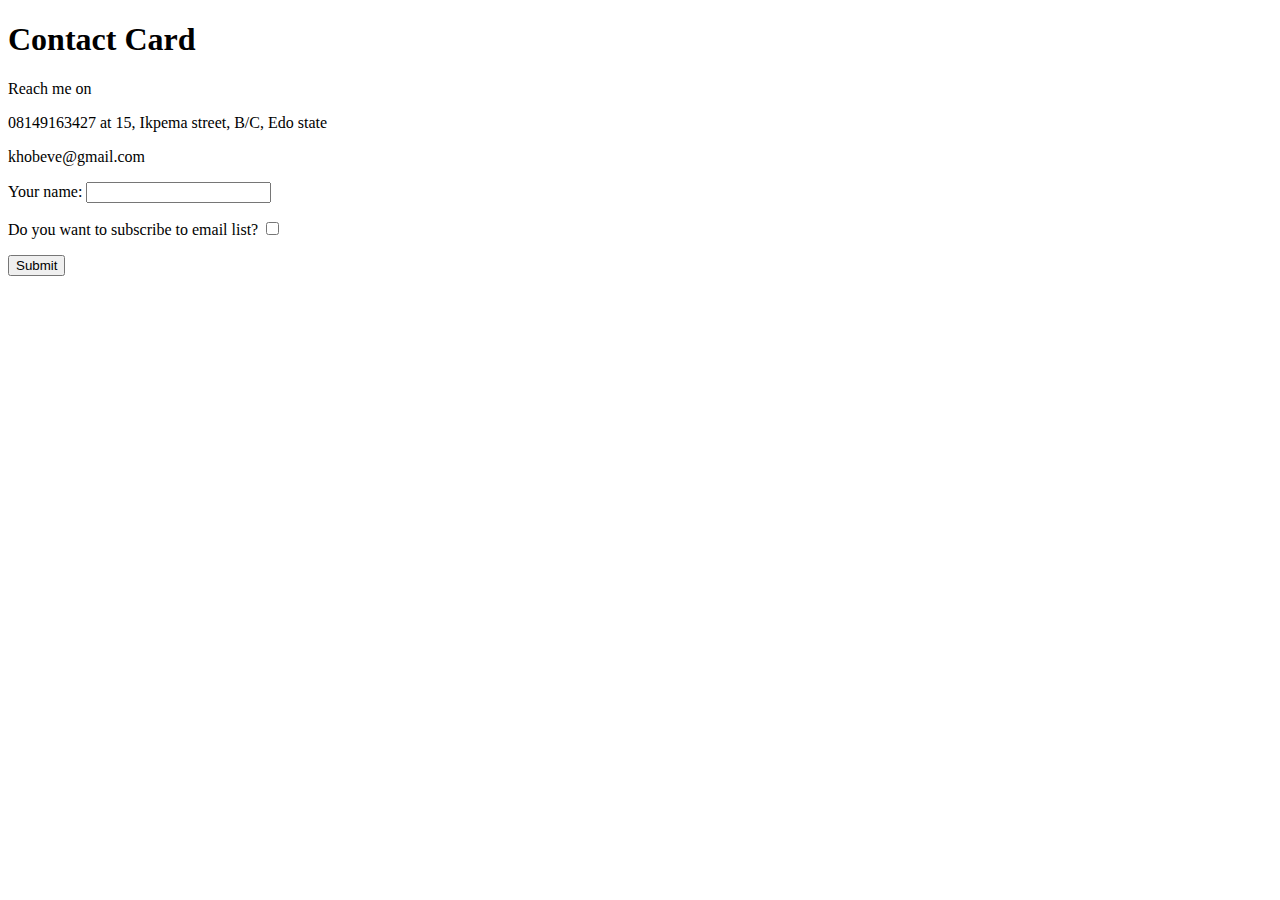
==== contactme.html @ b2e7bf87 "added initial CV files" ====
<!DOCTYPE html>
<html lang="en">
<head>
    <meta charset="UTF-8">
    <meta http-equiv="X-UA-Compatible" content="IE=edge">
    <meta name="viewport" content="width=device-width, initial-scale=1.0">
    <title>Contact me</title>
</head>
<body>
    <h1>Contact Card</h1>
    <p>Reach me on</p>
    <p>08149163427 at 15, Ikpema street, B/C, Edo state</p>
    <p>khobeve@gmail.com</p>
    <form action="">
        <label>Your name:</label>
        <input type="text">
        <p>Do you want to subscribe to email list? <input type="checkbox"></p>
        <input type="submit">
    </form>
</body>
</html>
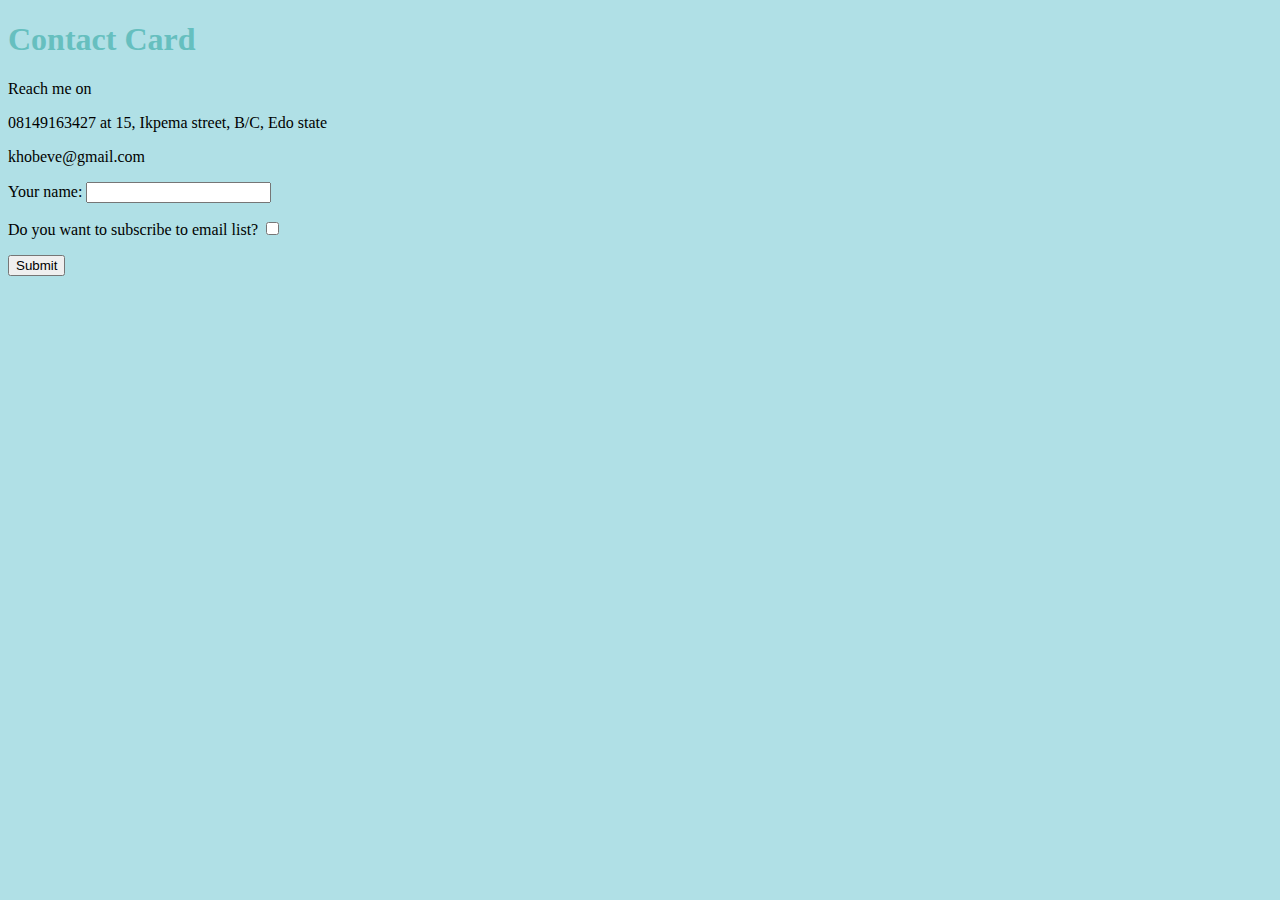
==== commit 33029188: "first changes" ====
--- a/contactme.html
+++ b/contactme.html
@@ -5,6 +5,7 @@
     <meta http-equiv="X-UA-Compatible" content="IE=edge">
     <meta name="viewport" content="width=device-width, initial-scale=1.0">
     <title>Contact me</title>
+    <link rel="stylesheet" href="styles.css">
 </head>
 <body>
     <h1>Contact Card</h1>
--- a/styles.css
+++ b/styles.css
@@ -0,0 +1,14 @@
+body {
+    background-color: powderblue;
+}
+
+hr {
+    border-style: none;
+    border-top-style: dotted;
+    border-width: thick;
+    border-color: grey;
+    width: 5%;
+}
+h1, h3 {
+    color: #66BFBF;
+}